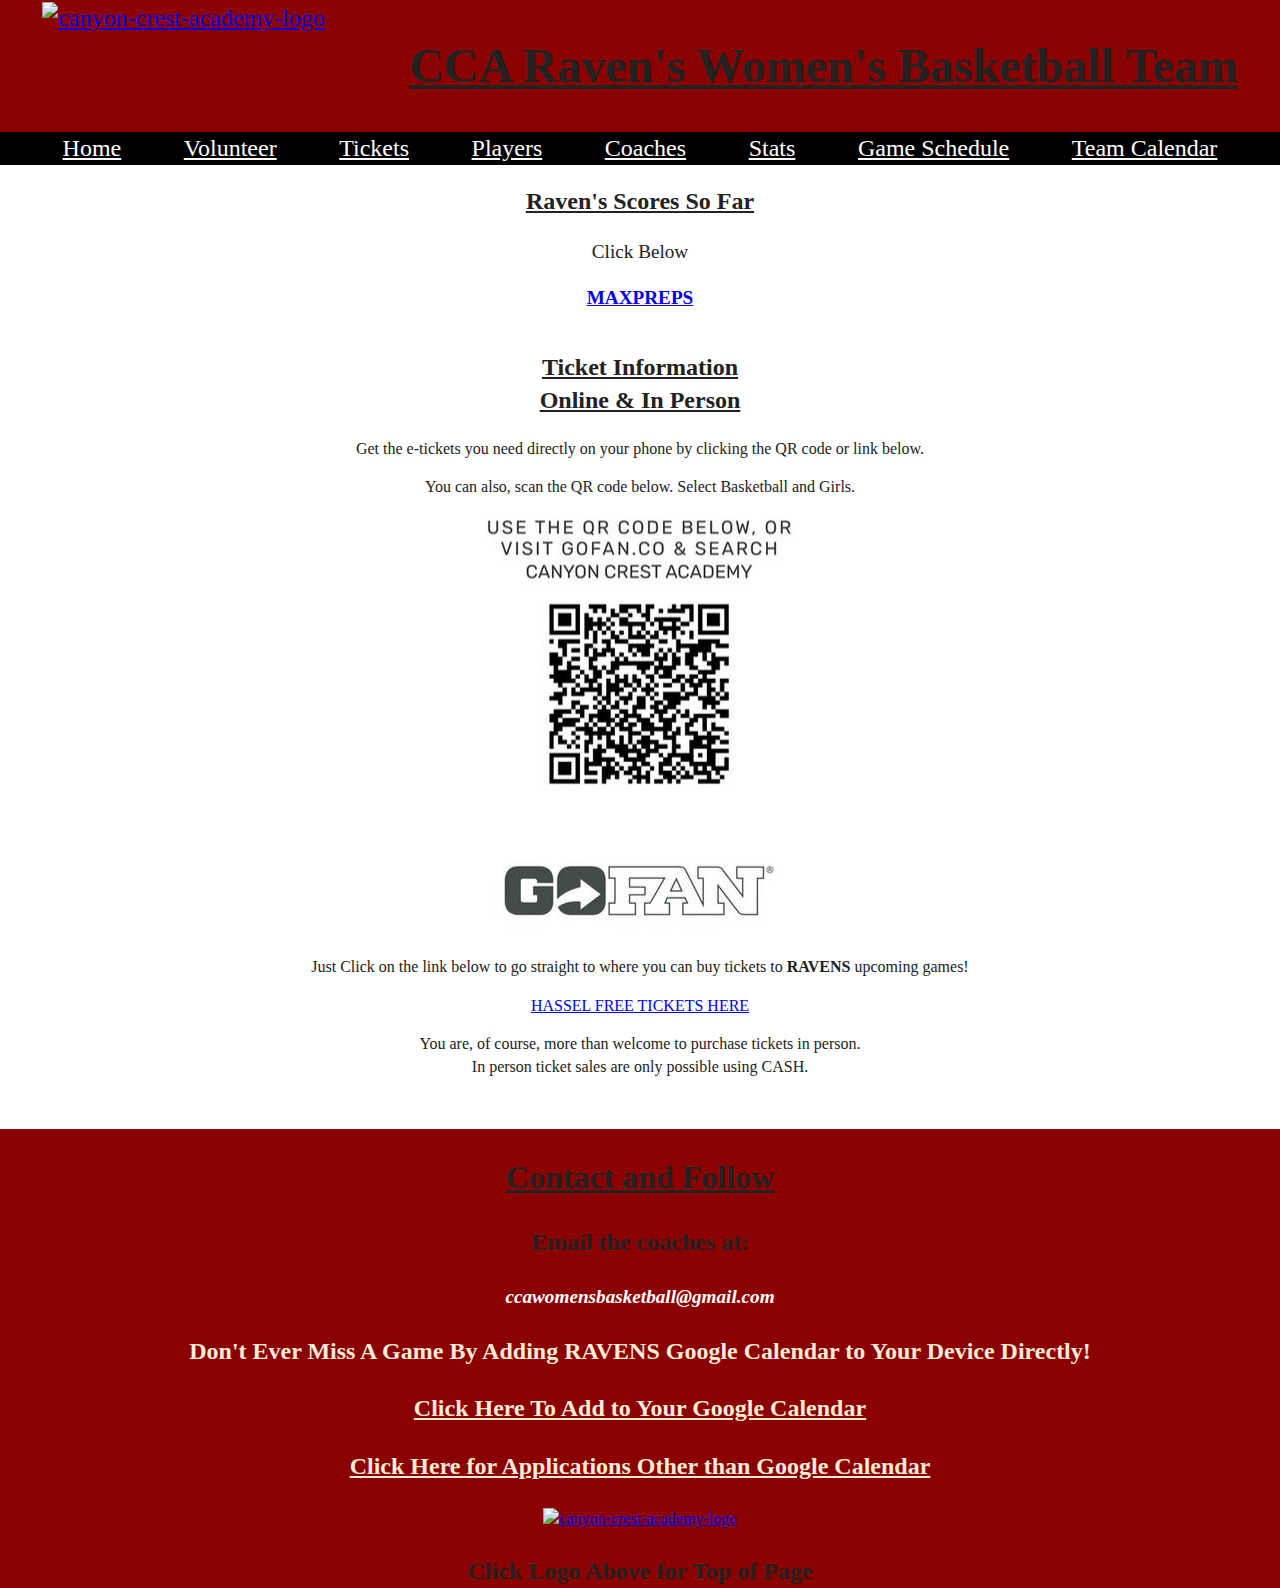
==== index.html @ 8a845252 "Add instagram link -> footr" ====
<!doctype html>
<html class="no-js" lang="en">
<!-- !HOME -->
<head>
  <meta charset="utf-8">
  <title>CCA Ravens girls basketball home | canyon crest academy</title>
  <meta name="description" content="">
  <meta name="viewport" content="width=device-width, initial-scale=1">

  <meta property="og:title" content="">
  <meta property="og:type" content="">
  <meta property="og:url" content="">
  <meta property="og:image" content="">

  <link rel="manifest" href="site.webmanifest">
  <link rel="apple-touch-icon" href="icon.png">
  <!-- Place favicon.ico in the root directory -->

  <link rel="stylesheet" href="css/normalize.css">
  <link rel="stylesheet" href="css/main.css">

  <!-- icons and nav button  -->
  <script src="https://kit.fontawesome.com/07e87da65b.js" crossorigin="anonymous"></script>

  <!-- nav javascript to toggle the mobile nav -->
  <script src="js/main.js" defer></script>

  <meta name="theme-color" content="#fafafa">
</head>

<!-- Add your site or application content here -->
<body>

  <header id="top-of-pg">

    <div class="content-wrapper">

      <div class="h1-and-figure-wrapper">
        <figure class="header-logo-container">
  
          <!-- CCA LOGO HEADER -->
          <a href="index.html">
  
            <img src="https://nebula.wsimg.com/388f26d69a859611662ed340b0594b5c?AccessKeyId=A5C63829A12214EBD5FD&disposition=0&alloworigin=1" alt="canyon-crest-academy-logo">
            
          </a>
  
        </figure>
        
        <h1>
          CCA Raven's Women's Basketball Team
        </h1>

      </div>
      <!-- end of .h1-and-figure wrapper -->
      
      <nav>

        <button class="nav-button"><i class="fa-sharp fa-solid fa-bars"></i></button>

        <figure class="nav-logo-container show-nav">

          <a href="index.html">
  
            <img src="img/gray-raven-logo.png.jpg" alt="canyon-crest-academy-logo">
            
          </a>
  
        </figure>

        
        <ul class="nav-list show-nav">
          
          <li class="home">
            <a href="index.html">Home</a>
          </li>

          <!-- EXTERNAL LINK -> CCA WEBSTORE DONATE PAGE FOR TEAM -->
          <li class="donate">
            <!-- * cca store donate link -->
            <a href="" target="_blank">Donate</a>
          </li>

          <!-- VOLUNTEER TEAM MOM LINK -->
          <li class="volunteer">
            <a href="https://www.signupgenius.com/go/20f0f45a5ae2ca4f58-20222023/49207405#/" target="_blank">Volunteer</a>
          </li>

          <!-- EXTERNAL -> E-TICKET SALES -->
          <li class="tickets">
            <a href="https://gofan.co/app/school/CA68784?activity=Basketball&gender=Girls" target="_blank">Tickets</a>
          </li>
          
          <!-- EXTERNAL LINK -> 3RD PARTY STORE -->
          <li class="store">
            <!-- *store link -->
            <a href="" target="_blank">Store</a>
          </li>

          <!-- LIST OF CURRENT PLAYERS -->
          <li class="players">
            <a href="players/index.html">Players</a>
          </li>

          <!-- COACHES /CONTACT -->
          <li class="coaches">
            <a href="coaches/index.html">Coaches</a>
          </li>

          <!-- EXTERNAL LINK -> MAXPREPS "Standings" PAGE -->
          <li class="stats">
            <a href="https://www.maxpreps.com/ca/san-diego/canyon-crest-academy-ravens/basketball/girls/standings/" target="_blank">Stats</a>
          </li>
          
          <!-- EXTERNAL LINK -> TEAM HUDL PAGE -->
          <li class="footage">
            <!-- *link to hudl -->
            <a href="" target="_blank">Footage</a>
          </li>
          
          <!-- EXTERNAL LINK -> MAXPREPS SCHEDULE OF GAMES -->
          <li class="schedule">
            <a href="https://www.maxpreps.com/ca/san-diego/canyon-crest-academy-ravens/basketball/girls/schedule/" target="_blank">Game Schedule</a>
          </li>
          
          <li class="calendar">
            <a href="calendar/index.html">Team Calendar</a>
          </li>
          
          <!-- 2ND TICKETS BUTTON SO AT TOP OF NAV AND W/I  -->
          <li class="tickets-2">
            <a href="https://gofan.co/app/school/CA68784?activity=Basketball&gender=Girls" target="_blank">Tickets</a>
          </li>

        </ul>

      </nav>

    </div>
    <!-- end header div.content-wrapper -->
  </header>

  <main class="content-container">
    
    <section id="score-prev-game">
      <!-- *tbd if needed here just in case -->
      <!-- <div class="content-wrapper"></div> -->
      <h2>
        Raven's Scores So Far
      </h2>

      <p class="click-below">
        Click Below
      </p>

      <div class="links-to-accnts">
        <!-- Replacement to have option right on home pg b/c the MaxPreps terms of use had clear issue with anything business related -->
        <p id="score">
          <a href="https://www.maxpreps.com/ca/san-diego/canyon-crest-academy-ravens/basketball/girls/" target="_blank">MAXPREPS</a>
        </p>

        <p id="vid">
          <a href="">HUDL</a>
        </p>
        
      </div>
      <!-- end of .links-to-accnts -->

    </section>

    <section id="ticket-card">

      <h2>
        Ticket Information 
        <br>
        Online & In Person
      </h2>

      <p>
        Get the e-tickets you need directly on your phone by clicking the QR code or link below.
      </p>

      <p>
        You can also, scan the QR code below. Select Basketball and Girls.
      </p>

      
      <!-- have the QR code and it is also a clickable link -->
      <figure class="qr-code-smaller">
        <a href="https://gofan.co/app/school/CA68784?activity=Basketball&gender=Girls" target="_blank">
          <img src="img/qr-code-online-sale.png" alt="go fan redirect to online ticket sales of cca women's team">
        </a>
      </figure>
      
      <!-- have the QR code and it is also a clickable link -->
      <figure class="qr-code-large">
        <a href="https://gofan.co/app/school/CA68784?activity=Basketball&gender=Girls" target="_blank">
          <img src="img/larger-qr-code.png" alt="go fan redirect to online ticket sales of cca women's team">
        </a>
      </figure>
      
      <p>
        Just Click on the link below to go straight to where you can buy tickets to <strong>RAVENS</strong> upcoming games!
      </p>
      
      <p class="ticket-direct-link">
        <a href="https://gofan.co/app/school/CA68784?activity=Basketball&gender=Girls" target="_blank">HASSEL FREE TICKETS HERE</a>
      </p>
      
      <p>
        You are, of course, more than welcome to purchase tickets in person. 
        <br>
        In person ticket sales are only possible using CASH.
      </p>

    </section>
    <!-- end section#tickets-card -->

    <section class="social-card">
      <h3>
        Follow the Raven's on our Social Media
      </h3>
      
      <!-- *add font awesome for the instagram social media they will have // and maybe see if they will be doing any other socials -->
    </section>
    <!-- end section.social-card -->

    <section id="video-card">
      
      <h2>
        Here is where you will find team footage and highlights!
      </h2>
      <!-- *hudl icon -->

      <!-- *API FROM TEAM HUDL PAGE OF PREVIOUS GAME FOOTAGE
      *MAYBE HAVE SOME WAY TO CLICK THROUGH -->

      <p>
        Want to see more action?!
      </p>
      <!-- *LINK TO HUDL HOME OF TEAM  -HAVE OLD ACCOUNT FROM 2014 AS PLACEHOLDER (maybe get info from old coach??) -->
      <a href="https://www.hudl.com/team/v2/130136/Girls-Varsity-Basketball-New">CLICK HERE TO CHECK OUT CCA RAVENS WOMEN'S Basketball HUDL PAGE</a>

      <br>

      <!-- *LINK TO THE MAXPREPS FOOTAGE PAGE FROM PREVOUS GAME -->
      <a href="https://www.maxpreps.com/ca/san-diego/canyon-crest-academy-ravens/basketball/girls/">CLICK HERE TO CHECK OUT CCA RAVENS WOMEN'S Basketball MAXPREPS PAGE</a>

    </section>
    <!-- end section#video-card -->

  </main>
  <!-- end body main.content-container -->

  <footer>
    <h2>
      <!-- To Contact the Coaches or Follow the Raven's Womens Basketball Team NEED //-->
      Contact and Follow
    </h2>

    <p>
      Email the coaches at:
    </p>

    <address class="email">
      ccawomensbasketball@gmail.com
    </address>

    <p class="footr-instagram">
      Follow the teams Instagram 
      <!-- *ICON, HANDLE(DIRECTLY TO THEIR PAGE)-->
      <a href="https://www.instagram.com/ccagirlsbball/" target="_blank"><i class="fa-brands fa-square-instagram"></i></a>
    </p>

    <p class="add-calendar">
      Don't Ever Miss A Game By Adding RAVENS Google Calendar to Your Device Directly!
    </p>

    <p class="add-cal-google">
      <a href="https://calendar.google.com/calendar/embed?src=9e75b9ca64d0611642d85cb73041397483bf0ea9de1e3e9ab37b25a19602b07c%40group.calendar.google.com&ctz=America%2FLos_Angeles" target="_blank">Click Here To Add to Your Google Calendar</a>
    </p>
    
    <p class="add-cal-other-apps">
      <a href="https://calendar.google.com/calendar/ical/9e75b9ca64d0611642d85cb73041397483bf0ea9de1e3e9ab37b25a19602b07c%40group.calendar.google.com/public/basic.ics" target="_blank">Click Here for Applications Other than Google Calendar</a>
    </p>

    <figure class="footr-logo-container">

      <!-- CCA LOGO FOOTER -->
      <a href="#top-of-pg">

        <img src="https://nebula.wsimg.com/388f26d69a859611662ed340b0594b5c?AccessKeyId=A5C63829A12214EBD5FD&disposition=0&alloworigin=1" alt="canyon-crest-academy-logo">
        
      </a>

    </figure>

    <p>Click Logo Above for Top of Page</p>

  </footer>




  <script src="js/vendor/modernizr-3.11.2.min.js"></script>
  <script src="js/plugins.js"></script>
  <script src="js/main.js"></script>

  <!-- Google Analytics: change UA-XXXXX-Y to be your site's ID. -->
  <script>
    window.ga = function () { ga.q.push(arguments) }; ga.q = []; ga.l = +new Date;
    ga('create', 'UA-XXXXX-Y', 'auto'); ga('set', 'anonymizeIp', true); ga('set', 'transport', 'beacon'); ga('send', 'pageview')
  </script>
  <script src="https://www.google-analytics.com/analytics.js" async></script>
</body>

</html>
---- css/main.css ----
/*! HTML5 Boilerplate v8.0.0 | MIT License | https://html5boilerplate.com/ */

/* main.css 2.1.0 | MIT License | https://github.com/h5bp/main.css#readme */
/*
 * What follows is the result of much research on cross-browser styling.
 * Credit left inline and big thanks to Nicolas Gallagher, Jonathan Neal,
 * Kroc Camen, and the H5BP dev community and team.
 */

/* ==========================================================================
   Base styles: opinionated defaults
   ========================================================================== */

html {
  color: #222;
  font-size: 1em;
  line-height: 1.4;
}

/*
 * Remove text-shadow in selection highlight:
 * https://twitter.com/miketaylr/status/12228805301
 *
 * Vendor-prefixed and regular ::selection selectors cannot be combined:
 * https://stackoverflow.com/a/16982510/7133471
 *
 * Customize the background color to match your design.
 */

::-moz-selection {
  background: #b3d4fc;
  text-shadow: none;
}

::selection {
  background: #b3d4fc;
  text-shadow: none;
}

/*
 * A better looking default horizontal rule
 */

hr {
  display: block;
  height: 1px;
  border: 0;
  border-top: 1px solid #ccc;
  margin: 1em 0;
  padding: 0;
}

/*
 * Remove the gap between audio, canvas, iframes,
 * images, videos and the bottom of their containers:
 * https://github.com/h5bp/html5-boilerplate/issues/440
 */

audio,
canvas,
iframe,
img,
svg,
video {
  vertical-align: middle;
}

/*
 * Remove default fieldset styles.
 */

fieldset {
  border: 0;
  margin: 0;
  padding: 0;
}

/*
 * Allow only vertical resizing of textareas.
 */

textarea {
  resize: vertical;
}

/* ==========================================================================
   Author's custom styles
   ========================================================================== */

   /* !BASE GENERAL STYLES */

   html {
     font-size: 16px;
     height: 100%;
     width: 100%;
   }

   body {
    width: 100%;
    margin: 0;
   }

   ul,
   ol {
    list-style: none;
    margin: 0;
    padding: 0;
   }

   h2 {
    text-align: center;
    text-decoration: underline;
    width: 100%;
   }

   p {
    text-align: center;
   }

   address.email {
     font-weight: bolder;
     text-align: center;
   }

   /* !HEADER/FOOTER */

   header,
   footer {
    background-color: darkred;
    width: 100%;
   }

   /* !HEADER */
    
    header .h1-and-figure-wrapper {
      display: flex;
      flex-flow: row nowrap;
   }

   figure.header-logo-container {
     height: 25%;
     margin: 0;
    }
    
    h1 {
      text-decoration: underline;
    }

    nav {
      background-color: black;
      font-size: 2rem;
      text-align: center;
    }

    .nav-button {
      font-size: 2rem;
    }

    ul.nav-list li a {
      color: white;
    }
    
    .show-nav {
      display: none;
    }
    
   /* !FOOTER */
   footer {
    margin: 4% 0;
   }

   footer h2 {
    padding-top: 6%;
   }

   figure.footr-logo-container {
    text-align: center;
   }

   footer .email {
    color: white;
    font-size: larger;
   }

   footer p {
    font-weight: bolder;
    font-size: larger;
   }

   p.add-calendar,
   p.add-cal-other-apps a,
   p.add-cal-google a {
    color: antiquewhite;
   }

   /* *For hiding until the content is available */
   /* header */
   nav ul.nav-list li.donate,
   nav ul li.store,
   nav ul li.footage,
   /* footer */
   footer p.footr-instagram,
   /* home pg*/
   #score-prev-game p#vid,
   section.social-card,
   section#video-card,
   figure.highlight,
   p.links
   /* calendar pg */
   /* ul.docs-list li for both contract & code of conduct*/ {
    display: none;
   }


   /* !HOME PAGE */
   #score-prev-game .click-below {
    font-size: larger;
    margin-bottom: 0;
   }

   #score-prev-game .links-to-accnts {
    display: flex;
    justify-content: center;
  }

  p#score,
  p#vid {
    /* *below only until have link */
    /* *width: 50%; */
    font-size: larger;
    font-weight: bolder;
  }

  #ticket-card figure.qr-code-smaller {
    display: flex;
    justify-content: center;
  }

  /* mobile */
  #ticket-card figure.qr-code-large {
    display: none;
  }

  #ticket-card p.ticket-direct-link {
    text-align: center;
  }

  
  /* !COACHES PAGE */
  .head-coach,
  .assistant-coach {
    font-size: larger;    
  }

  .head-coach h3,
  .assistant-coach h3 {
    text-indent: 6%;
  }

  p.coach-name,
  p.assistant-coach {
    font-weight: bold;
  }

  /* !PLAYERS PAGE */
  ul.player-directory-mobile, 
  ul.player-directory-non-mobile {
    display: flex;
    flex-flow: row nowrap;
    justify-content: space-evenly;
  }

  ul.player-section-titles {
    display: flex;
    flex-flow: row nowrap;
    margin-top: 2%;
  }

  /* !mobile-hide and shown instead in larger formats */
  ul.player-directory-non-mobile {
    display: none;
  }

  ul#player-list {
    width: 100%;
  }

  .player-section-titles li,
  #player-list li {
    display: flex;
    justify-content: center;
    width: 100%;
  }

    .player-section-titles li {
      font-size: larger;
      text-decoration: underline;
    }

  /* *hid figure and links lines w/i gen hide block until viable to show b/c we don't have the content yet */

  #player-list li p.name,
  /* #player-list li p.position, */
  #player-list li p.jv-or-var,
  #player-list li p.year {
    display: flex;
    flex-flow: row nowrap;
    font-size: large;
    justify-content: space-around;
    margin: 2%;
    /* when there no longer using 25% until b/c don't have data on positions */
    /* width: 25%; */
    width: 30%;
  }


  /* !CALENDAR PAGE */
  article#g-cal {
    width: 100%;
  }

  #g-cal h3 {
    display: none;
  }

  #g-cal div.calendar-agenda-view,
  #g-cal div.calendar-week-view,
  #g-cal div.calendar-month-view {
    margin: 0 4%;
  }
  
  div.calendar-agenda-view,
  div.calendar-week-view,
  div.calendar-month-view {
    /* Responsive iFrame */
    position: relative;
    padding-bottom: 56.25%;
    padding-top: 30px;
    height: 0;
    overflow: hidden;
   }
   
   .calendar-agenda-view iframe,
   div.calendar-week-view iframe,
   div.calendar-month-view iframe,
   .vresponsive-iframe-container object,
   .vresponsive-iframe-container embed {
      /* Responsive iFrame */
     position: absolute;
     top: 0;
     left: 0;
     width: 100%;
     height: 100%;
   }
   
   /* !Hiding calendars for mobile view */
   div.calendar-week-view,
   div.calendar-month-view {
    display: none;
   }

   .docs h3,
   #docs-list {
    text-align: center;
   }

   ul#docs-list li {
    font-size: large;
    padding-top: 3%;
   }




/* ==========================================================================
   Helper classes
   ========================================================================== */

/*
 * Hide visually and from screen readers
 */

.hidden,
[hidden] {
  display: none !important;
}

/*
 * Hide only visually, but have it available for screen readers:
 * https://snook.ca/archives/html_and_css/hiding-content-for-accessibility
 *
 * 1. For long content, line feeds are not interpreted as spaces and small width
 *    causes content to wrap 1 word per line:
 *    https://medium.com/@jessebeach/beware-smushed-off-screen-accessible-text-5952a4c2cbfe
 */

.sr-only {
  border: 0;
  clip: rect(0, 0, 0, 0);
  height: 1px;
  margin: -1px;
  overflow: hidden;
  padding: 0;
  position: absolute;
  white-space: nowrap;
  width: 1px;
  /* 1 */
}

/*
 * Extends the .sr-only class to allow the element
 * to be focusable when navigated to via the keyboard:
 * https://www.drupal.org/node/897638
 */

.sr-only.focusable:active,
.sr-only.focusable:focus {
  clip: auto;
  height: auto;
  margin: 0;
  overflow: visible;
  position: static;
  white-space: inherit;
  width: auto;
}

/*
 * Hide visually and from screen readers, but maintain layout
 */

.invisible {
  visibility: hidden;
}

/*
 * Clearfix: contain floats
 *
 * For modern browsers
 * 1. The space content is one way to avoid an Opera bug when the
 *    `contenteditable` attribute is included anywhere else in the document.
 *    Otherwise it causes space to appear at the top and bottom of elements
 *    that receive the `clearfix` class.
 * 2. The use of `table` rather than `block` is only necessary if using
 *    `:before` to contain the top-margins of child elements.
 */

.clearfix::before,
.clearfix::after {
  content: " ";
  display: table;
}

.clearfix::after {
  clear: both;
}

/* ==========================================================================
   EXAMPLE Media Queries for Responsive Design.
   These examples override the primary ('mobile first') styles.
   Modify as content requires.
   ========================================================================== */

@media only screen and (min-width: 768px) {
  /* !HEADER */
    header {
      font-size: large;
    }
  
    nav li a {
      font-size: larger;
    }

  .h1-and-figure-wrapper {
    justify-content: space-around;
  }

  nav {
    height: 60%;
  }

  .nav-button {
    display: none;
  }

  ul.nav-list {
    display: flex;
    flex-flow: row nowrap;
    justify-content: space-evenly;
    font-size: medium;
  }

  .tickets-2 {
    display: none;
  }

  /* !FOOTER */
  footer h2 {
    padding-top: 3%;
    font-size: xx-large;
  }

  /* !COACHES PG */
  .coach-name {
    text-align: left;
    text-indent: 11%;
  }

  /* !PLAYERS PG */
  ul.player-directory-mobile {
    display: none;
  }

  ul.player-directory-non-mobile {
    display: flex;
  }
  
  /*  !CALENDAR PG */
  
  div.calendar-week-view,
  div.calendar-agenda-view {
   display: none;
  }
  
  div.calendar-month-view {
    display: flex;
  }

  .docs h3,
  #docs-list {
   text-align: center;
  }

  .docs h3 {
    font-size: x-large;
  }

  ul#docs-list li {
   font-size: larger;
   padding-top: 3%;
  }
  
}

@media only screen and (min-width: 1200px) {
  /* !HEADER */
  header {
    font-size: x-large;
  }

  nav li a {
    font-size: x-large;
  }

  /* !FOOTER */
  footer h2 {
    padding-top: 2%;
    font-size: xx-large;
  }

  footer p {
    font-size: x-large;
  }

  /*  !CALENDAR PG */
/* *NEED TO WORK ON BELOW CODE FOR THIS @MEDIA AFTER COMMITTING & MERGE PREVIOUS CHANGES */
  article#g-cal {
    width: 100%;
  }
  
  div.calendar-agenda-view,
  div.calendar-week-view {
   display: none;
  }

  div.calendar-month-view {
  /* div.calendar-week-view, */
    display: flex;
    flex-flow: row nowrap;
    justify-content: center;
  }

  .docs h3,
  #docs-list {
    font-size: 1.5em;
    padding-left: 6%;
    text-align: left;
  }

  .docs h3 {
    font-size: xx-large;
  }

  ul#docs-list {
    padding-left: 8%;
  }

  ul#docs-list li {
   /* font-size: 1.5em; */
   padding-top: 3%;
  }

}


@media print,
  (-webkit-min-device-pixel-ratio: 1.25),
  (min-resolution: 1.25dppx),
  (min-resolution: 120dpi) {
  /* Style adjustments for high resolution devices */
}

/* ==========================================================================
   Print styles.
   Inlined to avoid the additional HTTP request:
   https://www.phpied.com/delay-loading-your-print-css/
   ========================================================================== */

@media print {
  *,
  *::before,
  *::after {
    background: #fff !important;
    color: #000 !important;
    /* Black prints faster */
    box-shadow: none !important;
    text-shadow: none !important;
  }

  a,
  a:visited {
    text-decoration: underline;
  }

  a[href]::after {
    content: " (" attr(href) ")";
  }

  abbr[title]::after {
    content: " (" attr(title) ")";
  }

  /*
   * Don't show links that are fragment identifiers,
   * or use the `javascript:` pseudo protocol
   */
  a[href^="#"]::after,
  a[href^="javascript:"]::after {
    content: "";
  }

  pre {
    white-space: pre-wrap !important;
  }

  pre,
  blockquote {
    border: 1px solid #999;
    page-break-inside: avoid;
  }

  /*
   * Printing Tables:
   * https://web.archive.org/web/20180815150934/http://css-discuss.incutio.com/wiki/Printing_Tables
   */
  thead {
    display: table-header-group;
  }

  tr,
  img {
    page-break-inside: avoid;
  }

  p,
  h2,
  h3 {
    orphans: 3;
    widows: 3;
  }

  h2,
  h3 {
    page-break-after: avoid;
  }
}
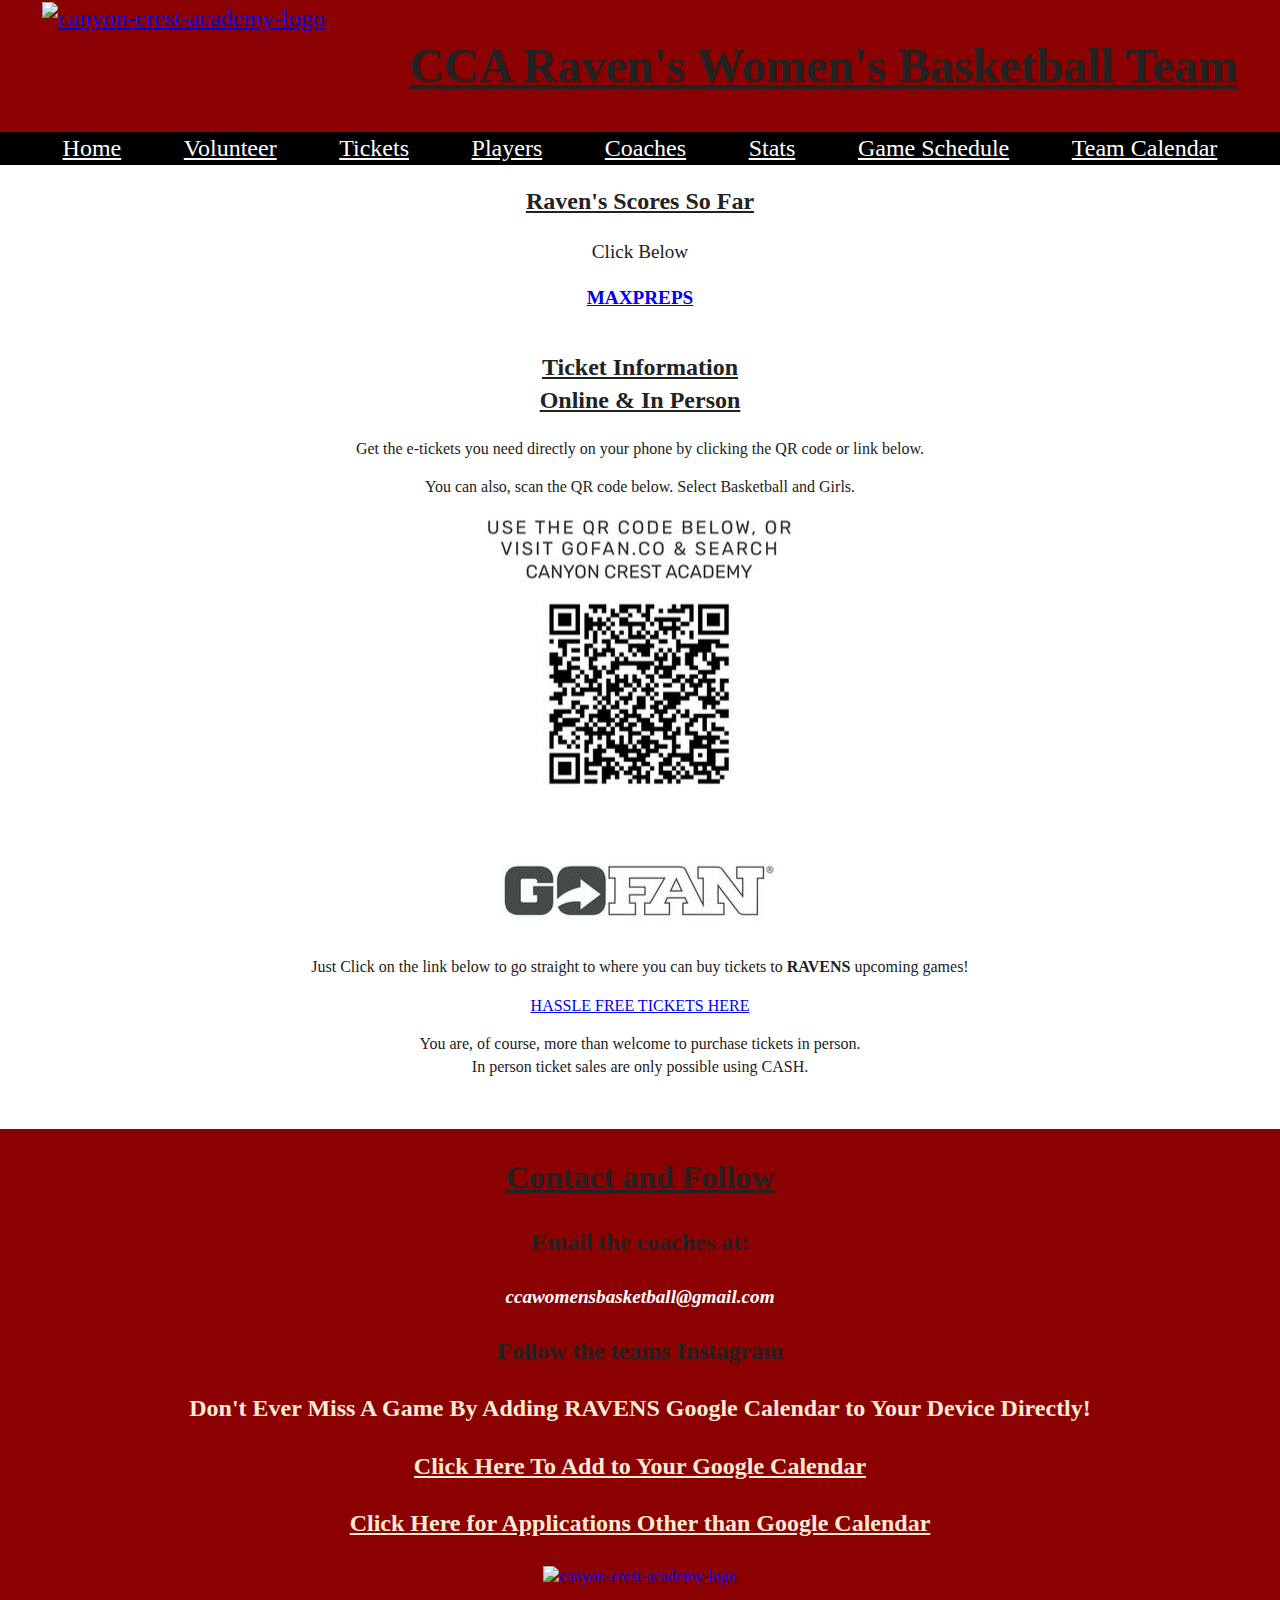
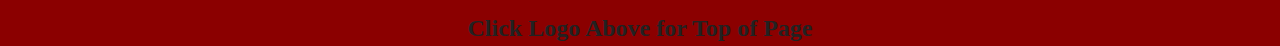
==== commit cd23e8d0: "Correct typo w/i .ticket-direct-link" ====
--- a/index.html
+++ b/index.html
@@ -204,7 +204,7 @@
       </p>
       
       <p class="ticket-direct-link">
-        <a href="https://gofan.co/app/school/CA68784?activity=Basketball&gender=Girls" target="_blank">HASSEL FREE TICKETS HERE</a>
+        <a href="https://gofan.co/app/school/CA68784?activity=Basketball&gender=Girls" target="_blank">HASSLE FREE TICKETS HERE</a>
       </p>
       
       <p>
--- a/css/main.css
+++ b/css/main.css
@@ -198,16 +198,12 @@
    nav ul.nav-list li.donate,
    nav ul li.store,
    nav ul li.footage,
-   /* footer */
-   footer p.footr-instagram,
    /* home pg*/
    #score-prev-game p#vid,
    section.social-card,
    section#video-card,
    figure.highlight,
-   p.links
-   /* calendar pg */
-   /* ul.docs-list li for both contract & code of conduct*/ {
+   p.links {
     display: none;
    }
 
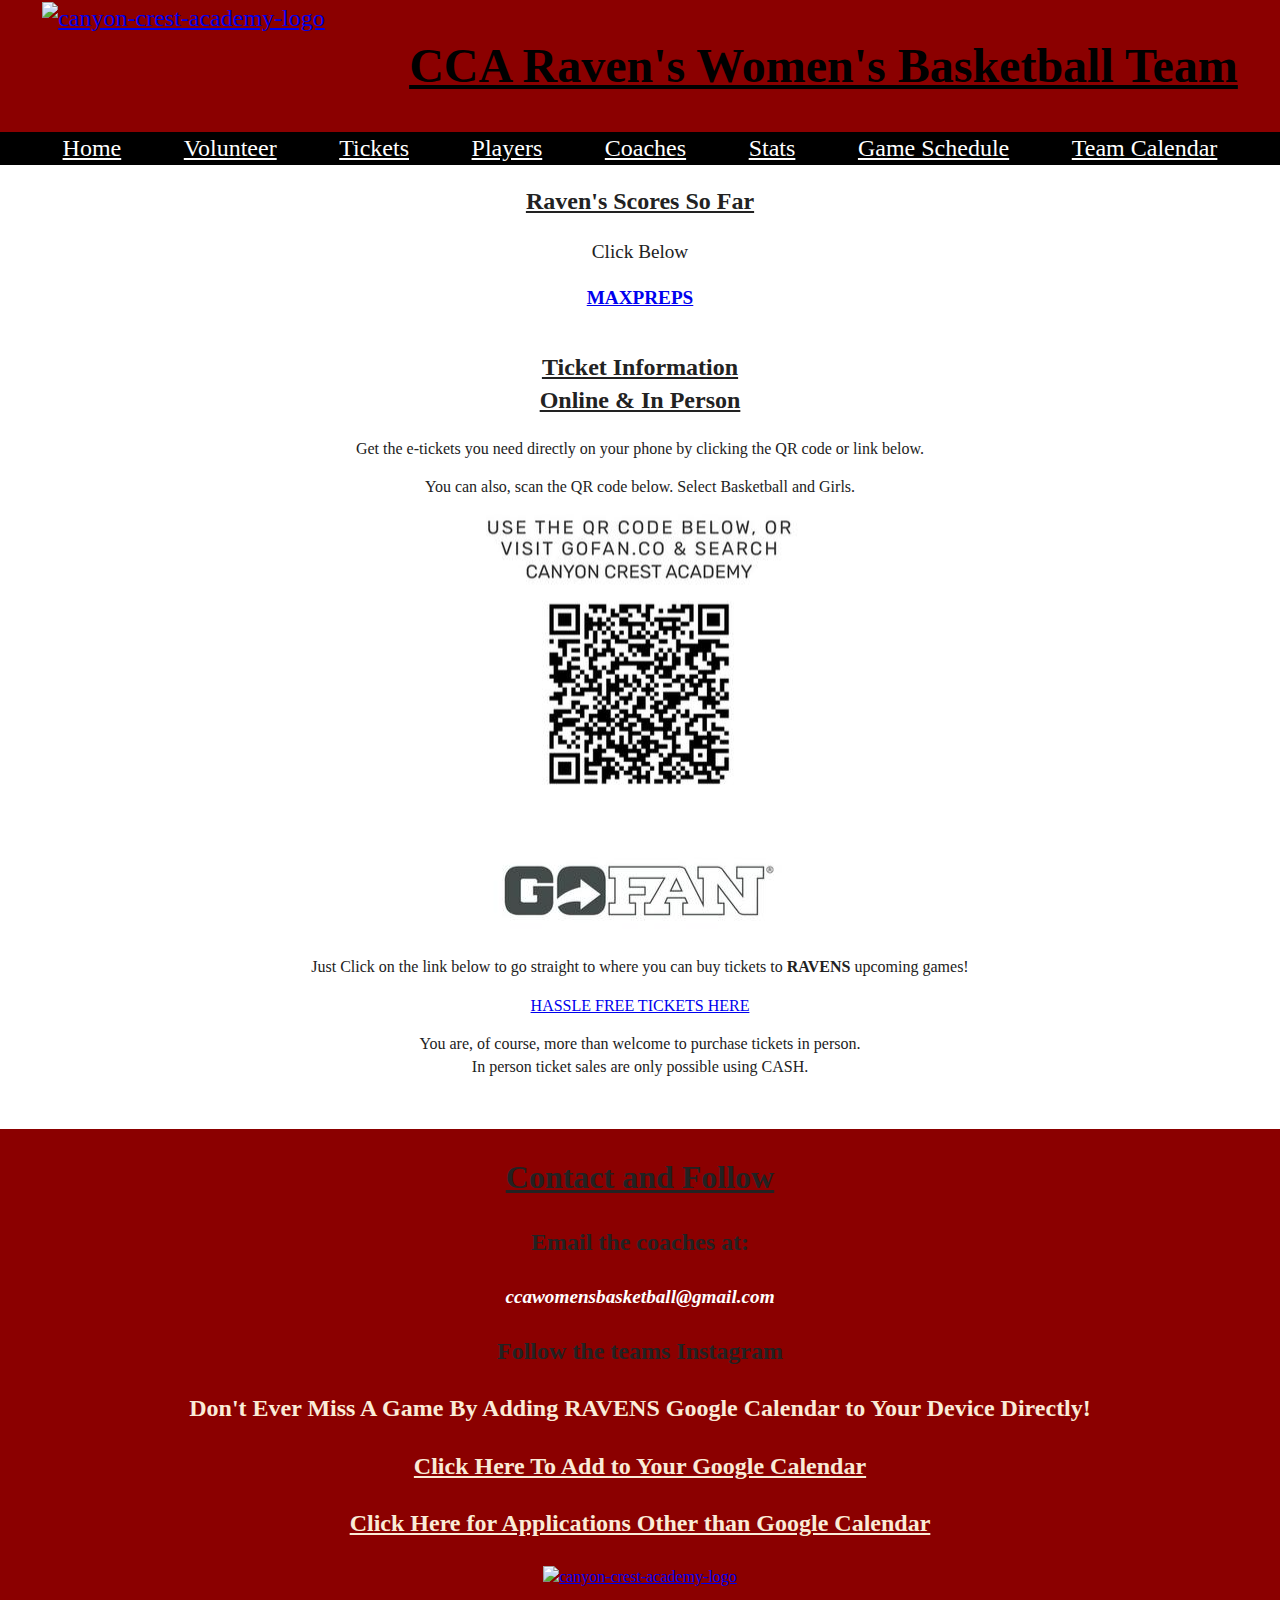
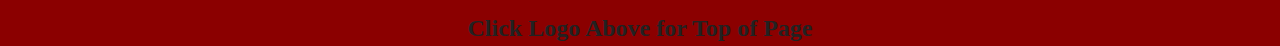
==== commit 1ad0ff8c: "Add home pg link -> h1 and adjusted the css font color 4 h1 a = black" ====
--- a/index.html
+++ b/index.html
@@ -48,7 +48,9 @@
         </figure>
         
         <h1>
-          CCA Raven's Women's Basketball Team
+          <a href="index.html">
+            CCA Raven's Women's Basketball Team
+          </a>
         </h1>
 
       </div>
--- a/css/main.css
+++ b/css/main.css
@@ -144,6 +144,10 @@
     
     h1 {
       text-decoration: underline;
+    }
+    
+    h1 a {
+      color: black;
     }
 
     nav {
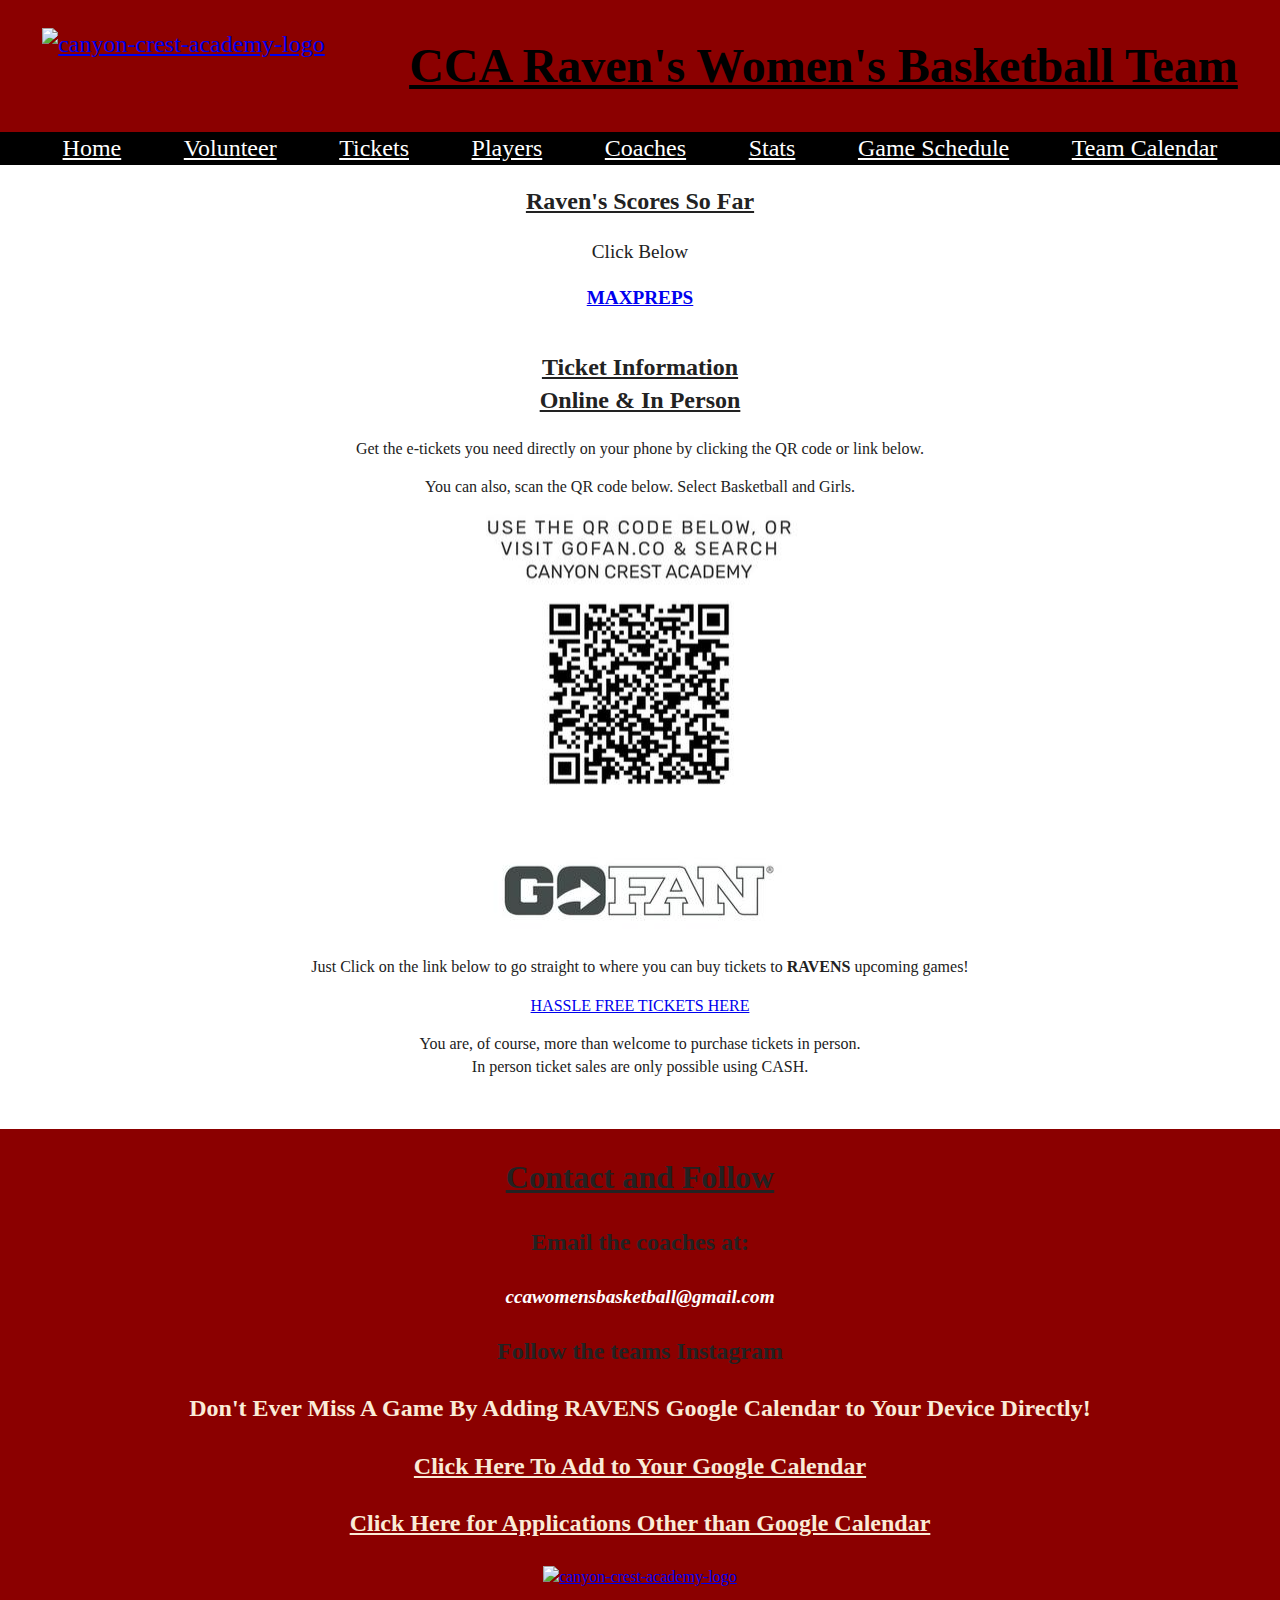
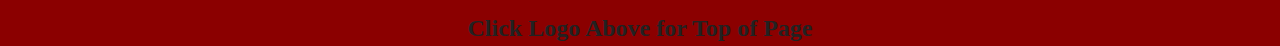
==== commit 08ff1d5f: "Commnt out the favicon attempt & repositioned the header logo img w/ css to be more center w/i 768px" ====
--- a/index.html
+++ b/index.html
@@ -14,8 +14,12 @@
 
   <link rel="manifest" href="site.webmanifest">
   <link rel="apple-touch-icon" href="icon.png">
+  
   <!-- Place favicon.ico in the root directory -->
-
+  <!--* <link rel="img/favicon.ico" href="https://ccawomensbasketball.com/" type="image/x-icon" /> -->
+  <!-- *look into and test further esp before adding to other pages -->
+
+  <!-- css -->
   <link rel="stylesheet" href="css/normalize.css">
   <link rel="stylesheet" href="css/main.css">
 
--- a/css/main.css
+++ b/css/main.css
@@ -465,6 +465,14 @@
     header {
       font-size: large;
     }
+
+    .header-logo-container img {
+      padding-top: 10%;
+    }
+
+    /* *.header-logo-container {
+      margin: 10% 0 0 0;
+    } */
   
     nav li a {
       font-size: larger;
@@ -473,6 +481,8 @@
   .h1-and-figure-wrapper {
     justify-content: space-around;
   }
+
+
 
   nav {
     height: 60%;
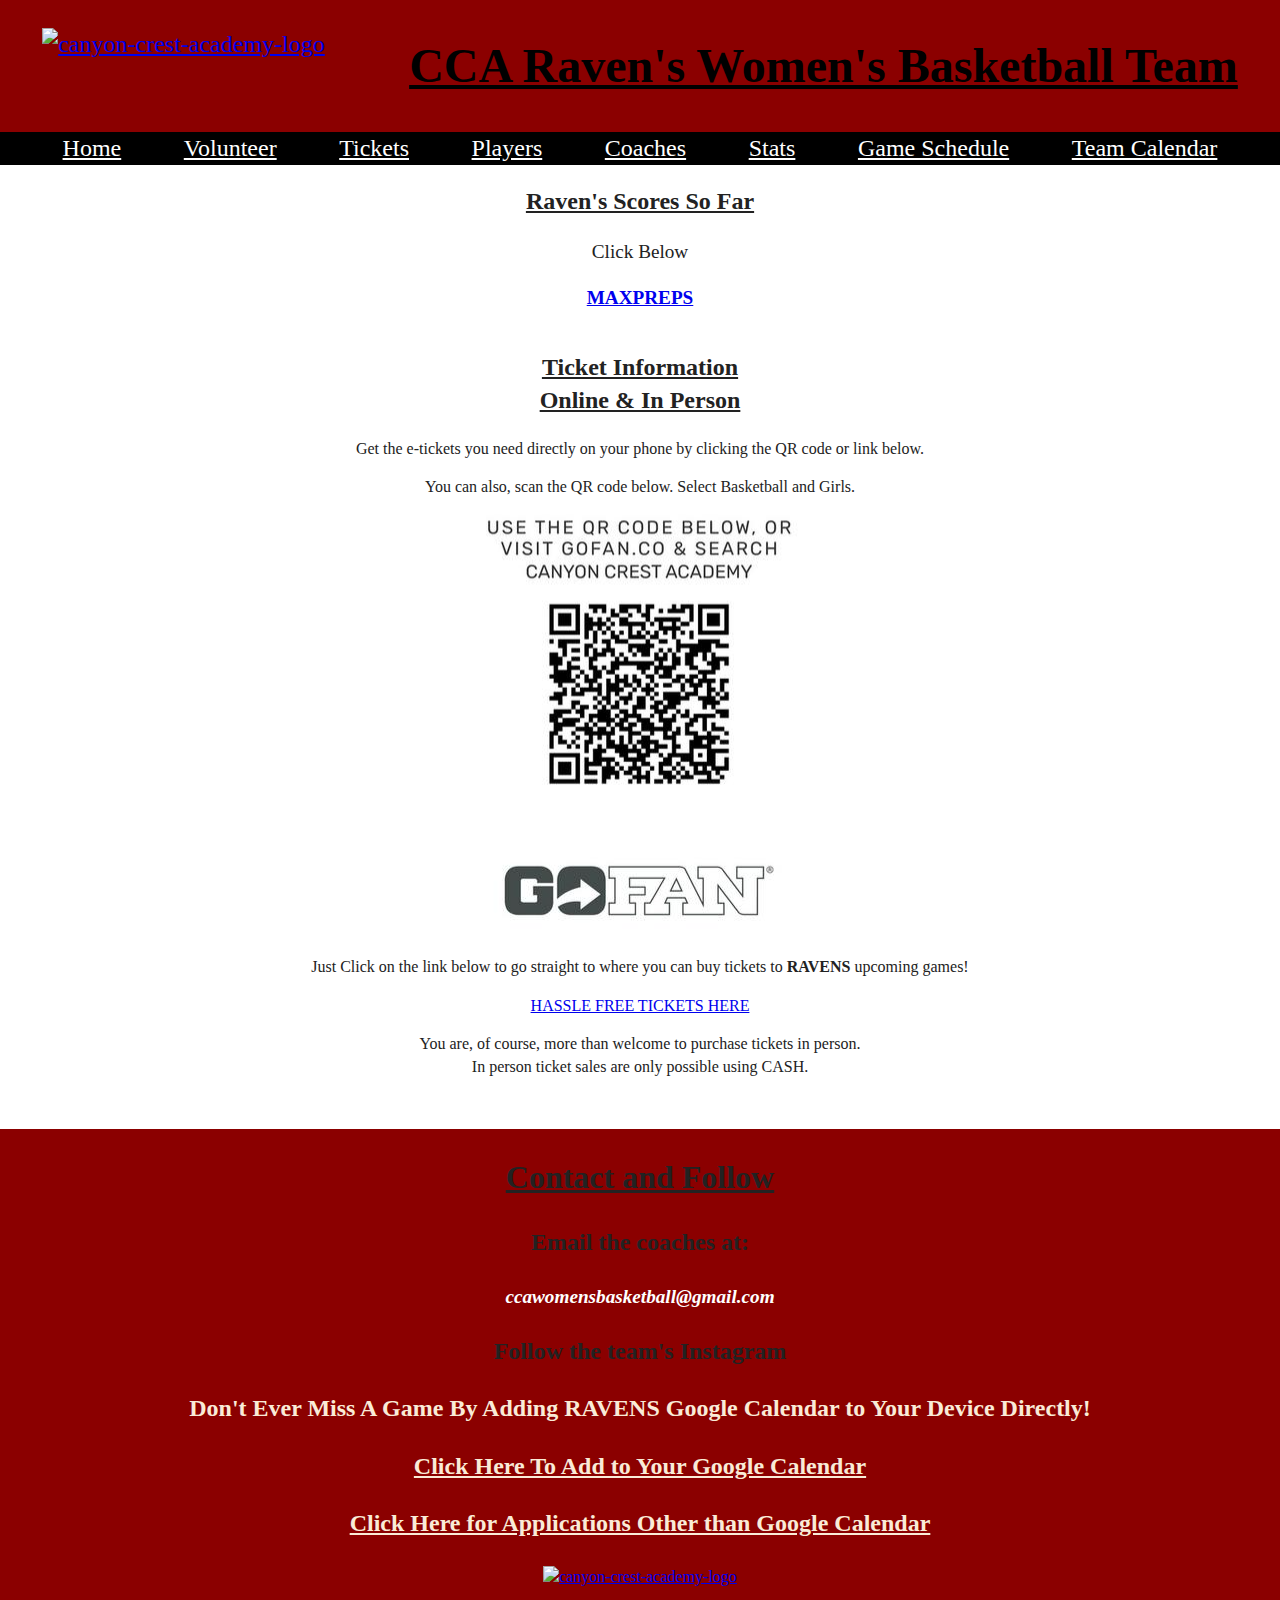
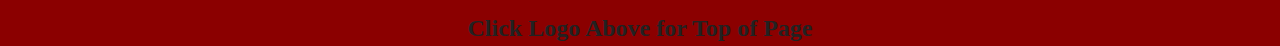
==== commit 7dc1984e: "Correct typo w/i .footr-instagram p" ====
--- a/index.html
+++ b/index.html
@@ -273,7 +273,7 @@
     </address>
 
     <p class="footr-instagram">
-      Follow the teams Instagram 
+      Follow the team's Instagram 
       <!-- *ICON, HANDLE(DIRECTLY TO THEIR PAGE)-->
       <a href="https://www.instagram.com/ccagirlsbball/" target="_blank"><i class="fa-brands fa-square-instagram"></i></a>
     </p>
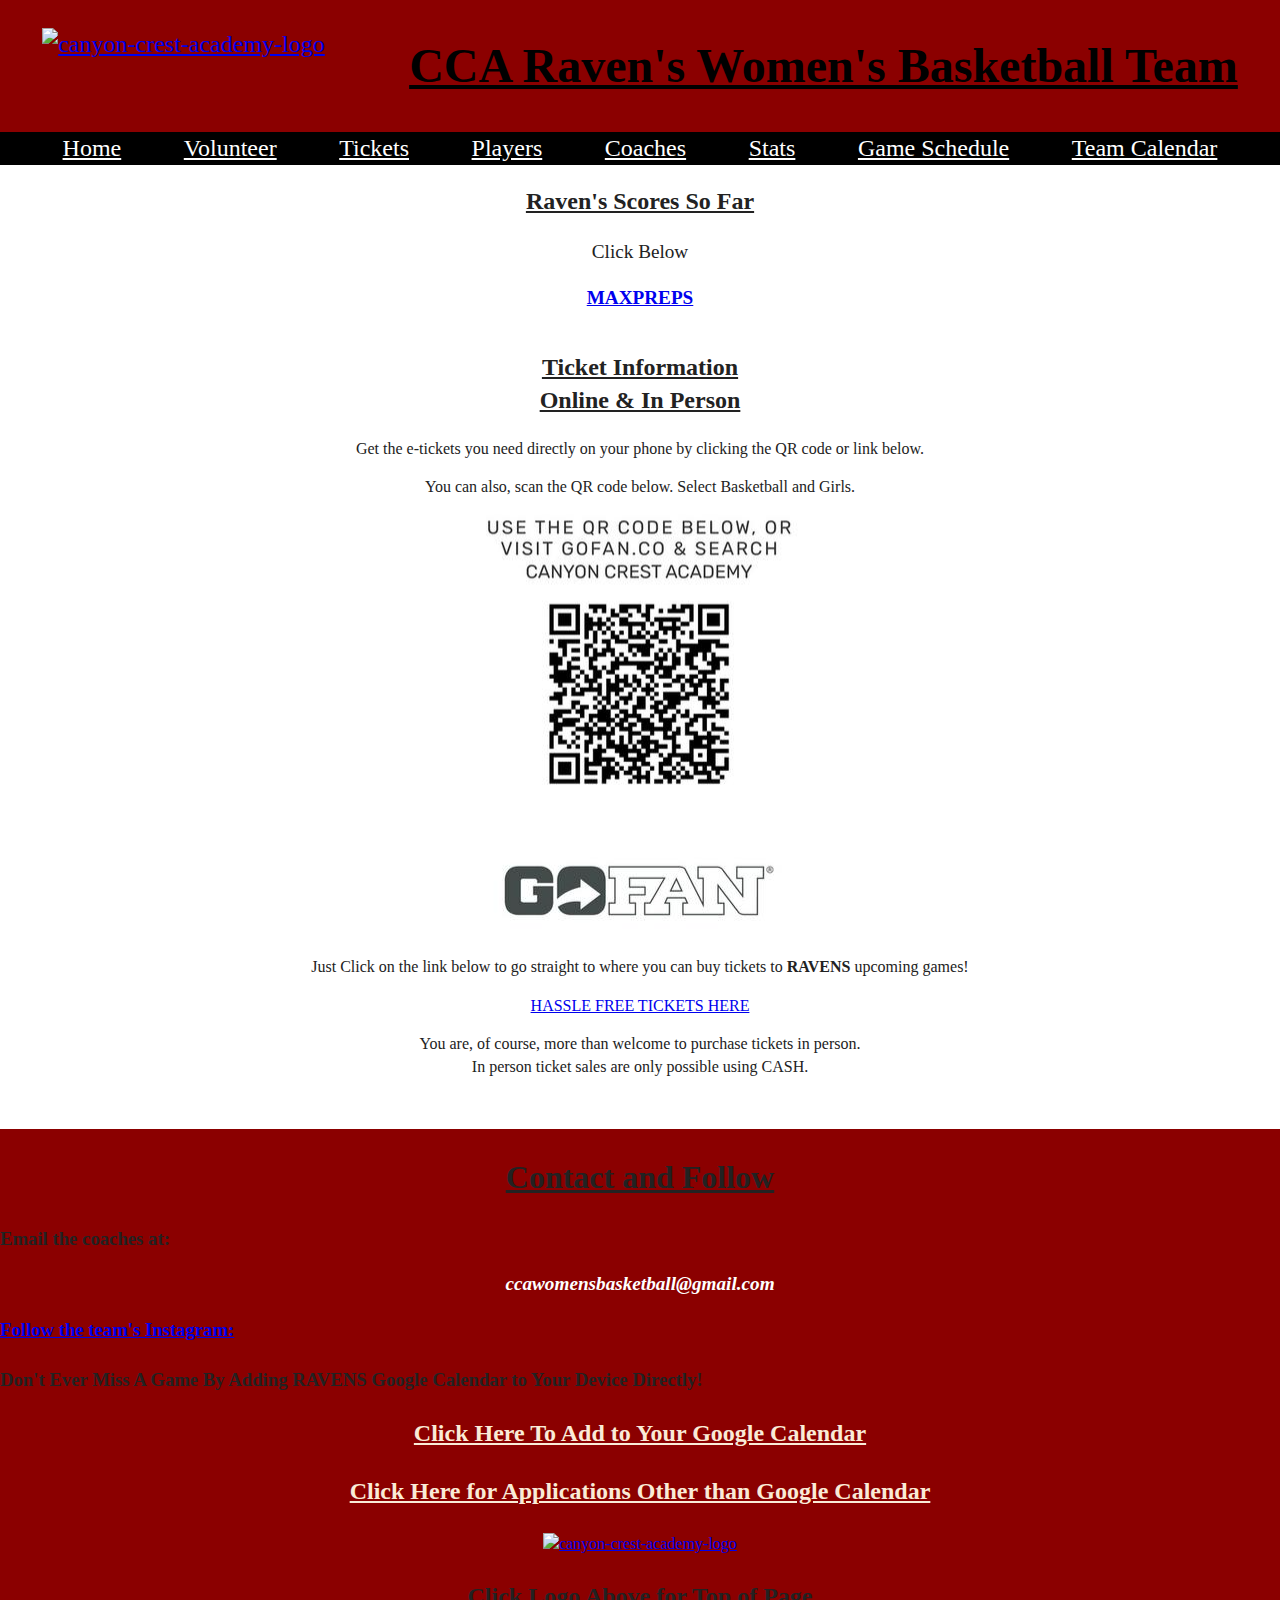
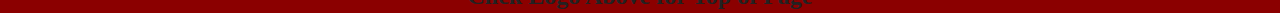
==== commit 15e4e14f: "Start .social-card tbd; + instagram/css specifiers -> footr 4 768px breakpoint & commnts" ====
--- a/index.html
+++ b/index.html
@@ -224,8 +224,10 @@
 
     <section class="social-card">
       <h3>
-        Follow the Raven's on our Social Media
+        Follow the Raven's on our Instagram
       </h3>
+
+      <!-- *api from instagram to this card and + the link/ icon / clickable link -->
       
       <!-- *add font awesome for the instagram social media they will have // and maybe see if they will be doing any other socials -->
     </section>
@@ -263,33 +265,52 @@
       <!-- To Contact the Coaches or Follow the Raven's Womens Basketball Team NEED //-->
       Contact and Follow
     </h2>
-
-    <p>
-      Email the coaches at:
-    </p>
-
-    <address class="email">
-      ccawomensbasketball@gmail.com
-    </address>
-
-    <p class="footr-instagram">
-      Follow the team's Instagram 
-      <!-- *ICON, HANDLE(DIRECTLY TO THEIR PAGE)-->
-      <a href="https://www.instagram.com/ccagirlsbball/" target="_blank"><i class="fa-brands fa-square-instagram"></i></a>
-    </p>
-
-    <p class="add-calendar">
-      Don't Ever Miss A Game By Adding RAVENS Google Calendar to Your Device Directly!
-    </p>
-
-    <p class="add-cal-google">
-      <a href="https://calendar.google.com/calendar/embed?src=9e75b9ca64d0611642d85cb73041397483bf0ea9de1e3e9ab37b25a19602b07c%40group.calendar.google.com&ctz=America%2FLos_Angeles" target="_blank">Click Here To Add to Your Google Calendar</a>
-    </p>
-    
-    <p class="add-cal-other-apps">
-      <a href="https://calendar.google.com/calendar/ical/9e75b9ca64d0611642d85cb73041397483bf0ea9de1e3e9ab37b25a19602b07c%40group.calendar.google.com/public/basic.ics" target="_blank">Click Here for Applications Other than Google Calendar</a>
-    </p>
-
+    
+    <div class="footer-content-wrapper">
+      <section class="footr-contact-social">
+        <h3 class="email-footr">
+          Email the coaches at:
+          <!-- * + mailto to make this a clickable -->
+        </h3>
+    
+        <address class="email">
+          ccawomensbasketball@gmail.com
+        </address>
+    
+        <h3 class="footr-instagram">
+          <a class="clickable-text-instagram-footr" href="https://www.instagram.com/ccagirlsbball/" target="_blank">Follow the team's Instagram: </a>
+        </h3>
+
+        <p>
+          <!-- *ICON, HANDLE(DIRECTLY TO THEIR PAGE)-->
+          <a class="instagram-icon-footr" href="https://www.instagram.com/ccagirlsbball/" target="_blank"><i class="fa-brands fa-square-instagram"></i></a>
+        </p>
+  
+      </section>
+      <!-- end .footr-contact-social -->
+      <!-- left side section for 768px breakpoint + -->
+  
+      <section class="follow-via-cal">
+        <h3 class="add-calendar">
+          Don't Ever Miss A Game By Adding RAVENS Google Calendar to Your Device Directly!
+        </h3>
+    
+        <p class="add-cal-google">
+          <a href="https://calendar.google.com/calendar/embed?src=9e75b9ca64d0611642d85cb73041397483bf0ea9de1e3e9ab37b25a19602b07c%40group.calendar.google.com&ctz=America%2FLos_Angeles" target="_blank">Click Here To Add to Your Google Calendar</a>
+        </p>
+        
+        <p class="add-cal-other-apps">
+          <a href="https://calendar.google.com/calendar/ical/9e75b9ca64d0611642d85cb73041397483bf0ea9de1e3e9ab37b25a19602b07c%40group.calendar.google.com/public/basic.ics" target="_blank">Click Here for Applications Other than Google Calendar</a>
+        </p>
+  
+      </section>
+      <!-- end .follow-via-cal -->
+      <!-- right side section for 768px breakpoint + -->
+
+    </div>
+    <!-- end .footer-content-wrapper -->
+
+    
     <figure class="footr-logo-container">
 
       <!-- CCA LOGO FOOTER -->
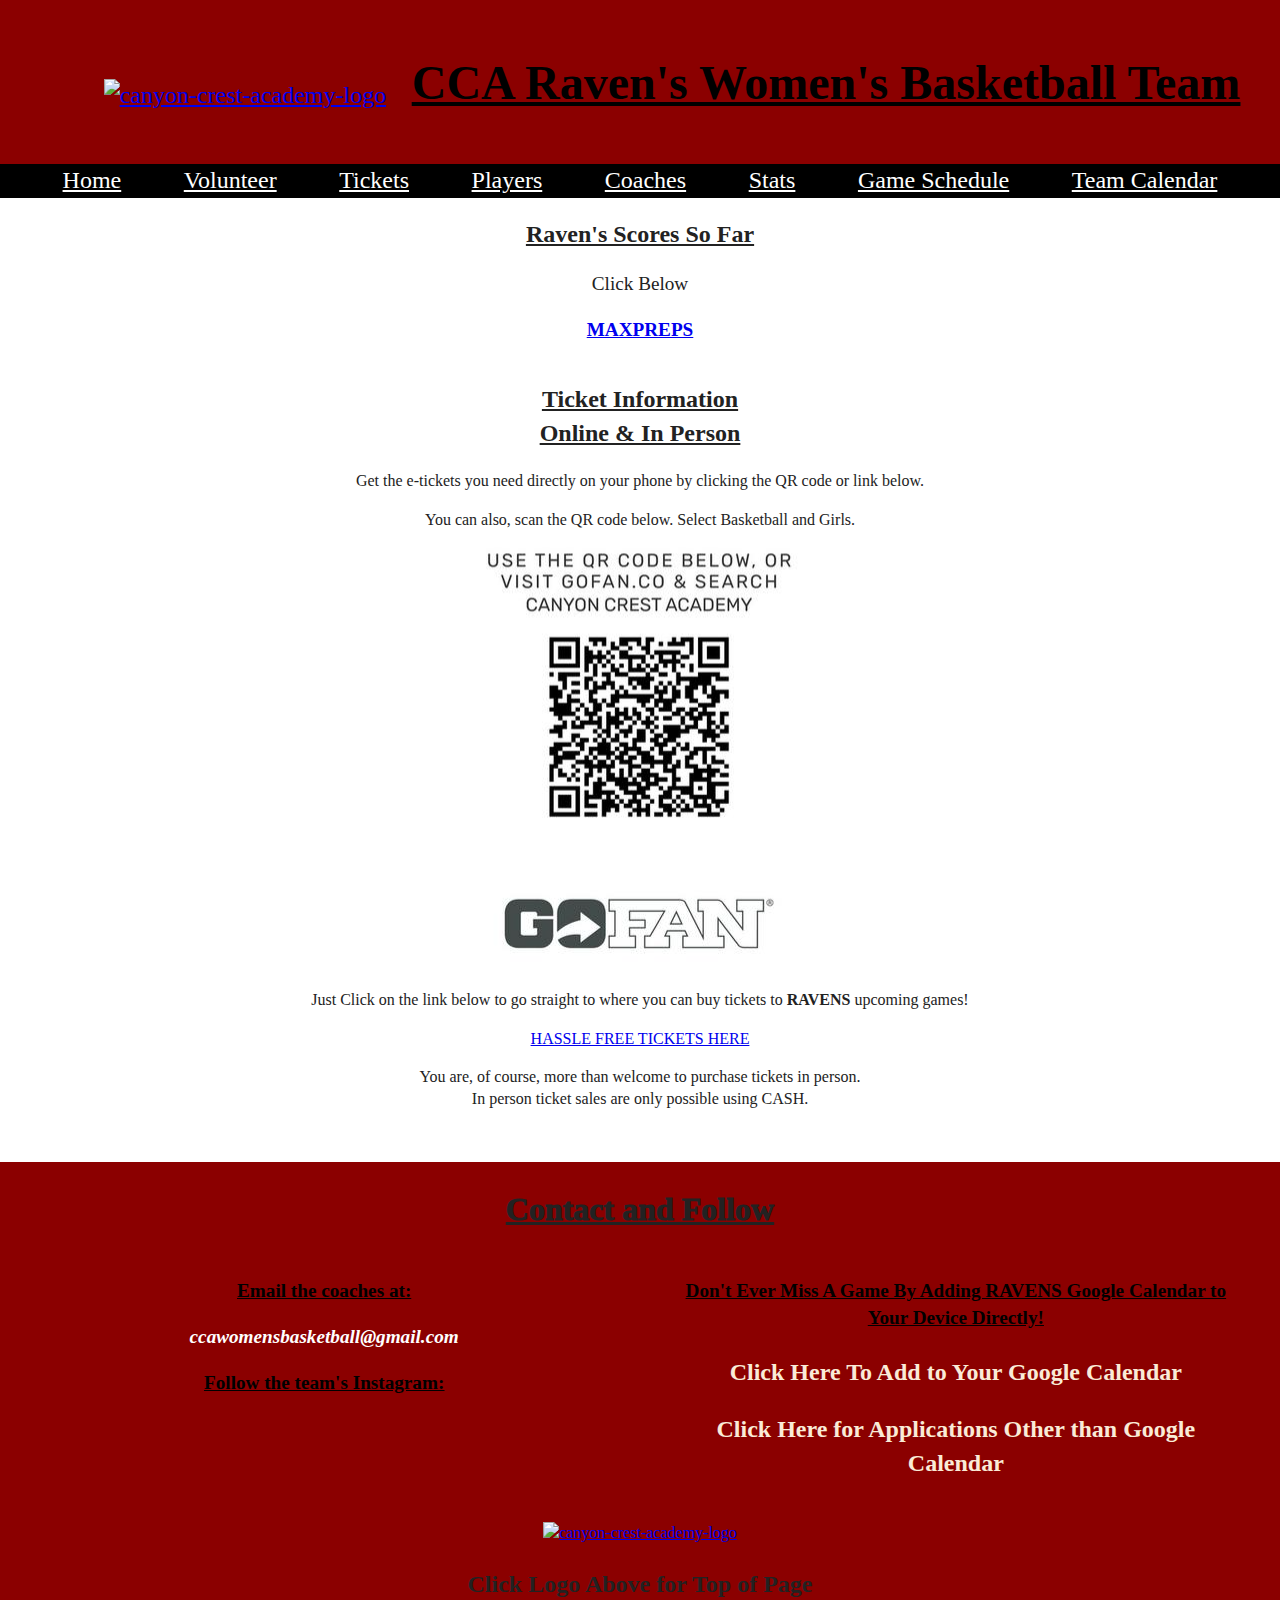
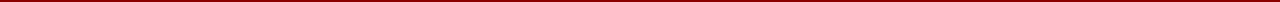
==== commit 22fcc4db: "Change title" ====
--- a/index.html
+++ b/index.html
@@ -3,7 +3,7 @@
 <!-- !HOME -->
 <head>
   <meta charset="utf-8">
-  <title>CCA Ravens girls basketball home | canyon crest academy</title>
+  <title>CCA Ravens Girls Basketball | Home | Canyon Crest Academy</title>
   <meta name="description" content="">
   <meta name="viewport" content="width=device-width, initial-scale=1">
 
--- a/css/main.css
+++ b/css/main.css
@@ -90,9 +90,9 @@
    /* !BASE GENERAL STYLES */
 
    html {
-     font-size: 16px;
-     height: 100%;
-     width: 100%;
+    font-size: 16px;
+    height: 100%;
+    width: 100%;
    }
 
    body {
@@ -170,32 +170,58 @@
     
    /* !FOOTER */
    footer {
+    justify-content: center;
     margin: 4% 0;
    }
 
    footer h2 {
+    font-weight: 1000;
     padding-top: 6%;
-   }
-
-   figure.footr-logo-container {
+    text-decoration: underline;
+   }
+
+   footer h3 {
+    justify-content: center;
     text-align: center;
    }
 
+   .clickable-text-instagram-footr {
+    color: black;
+    text-decoration: none;
+   }
+
+   .instagram-icon-footr {
+    color: white;
+    font-size: 3.5em;
+   }
+   
+   footer h3,
+   footer p {
+    font-size: larger;
+    font-weight: bolder;
+    }
+   
    footer .email {
-    color: white;
-    font-size: larger;
-   }
-
-   footer p {
-    font-weight: bolder;
-    font-size: larger;
-   }
-
-   p.add-calendar,
-   p.add-cal-other-apps a,
-   p.add-cal-google a {
-    color: antiquewhite;
-   }
+     color: white;
+     font-size: larger;
+    }
+    
+    .footr-instagram a {
+      color: black;
+      font-weight: 890;
+    }
+    
+    
+    p.add-calendar,
+    p.add-cal-other-apps a,
+    p.add-cal-google a {
+      color: antiquewhite;
+      text-decoration: none;
+    }
+    
+    figure.footr-logo-container {
+     text-align: center;
+    }
 
    /* *For hiding until the content is available */
    /* header */
@@ -460,6 +486,7 @@
    Modify as content requires.
    ========================================================================== */
 
+   /*!--- TABLET ---*/
 @media only screen and (min-width: 768px) {
   /* !HEADER */
     header {
@@ -505,10 +532,29 @@
 
   /* !FOOTER */
   footer h2 {
+    font-size: xx-large;
     padding-top: 3%;
-    font-size: xx-large;
-  }
-
+  }
+
+  footer .footer-content-wrapper{
+    display: flex;
+    justify-content: center;
+    margin: 0 3% 0 3%;
+  }
+
+  section.footr-contact-social,
+  section.follow-via-cal {
+    width: 50%;
+  }
+
+  section.footr-contact-social h3,
+  section.footr-contact-social .footr-instagram a,
+  section.follow-via-cal h3 {
+    font-size: largest;
+    color: black;
+    text-decoration: underline black;
+  }
+  
   /* !COACHES PG */
   .coach-name {
     text-align: left;
@@ -551,24 +597,44 @@
   
 }
 
+/*!--- DESKTOP, ECT. ---*/
 @media only screen and (min-width: 1200px) {
   /* !HEADER */
   header {
     font-size: x-large;
   }
 
+  .h1-and-figure-wrapper {
+    align-items: center;
+    justify-content: center;
+  }
+
+  figure.header-logo-container {
+    margin: 4% 2% 4% 5%;
+  }
+
+
   nav li a {
     font-size: x-large;
   }
 
   /* !FOOTER */
   footer h2 {
+    font-size: xx-large;
     padding-top: 2%;
-    font-size: xx-large;
   }
 
   footer p {
     font-size: x-large;
+  }
+
+  section.footr-contact-social {
+    padding-right: 0;
+    justify-self: right;
+  }
+  
+  section.follow-via-cal {
+    padding-left: 5%;
   }
 
   /*  !CALENDAR PG */
